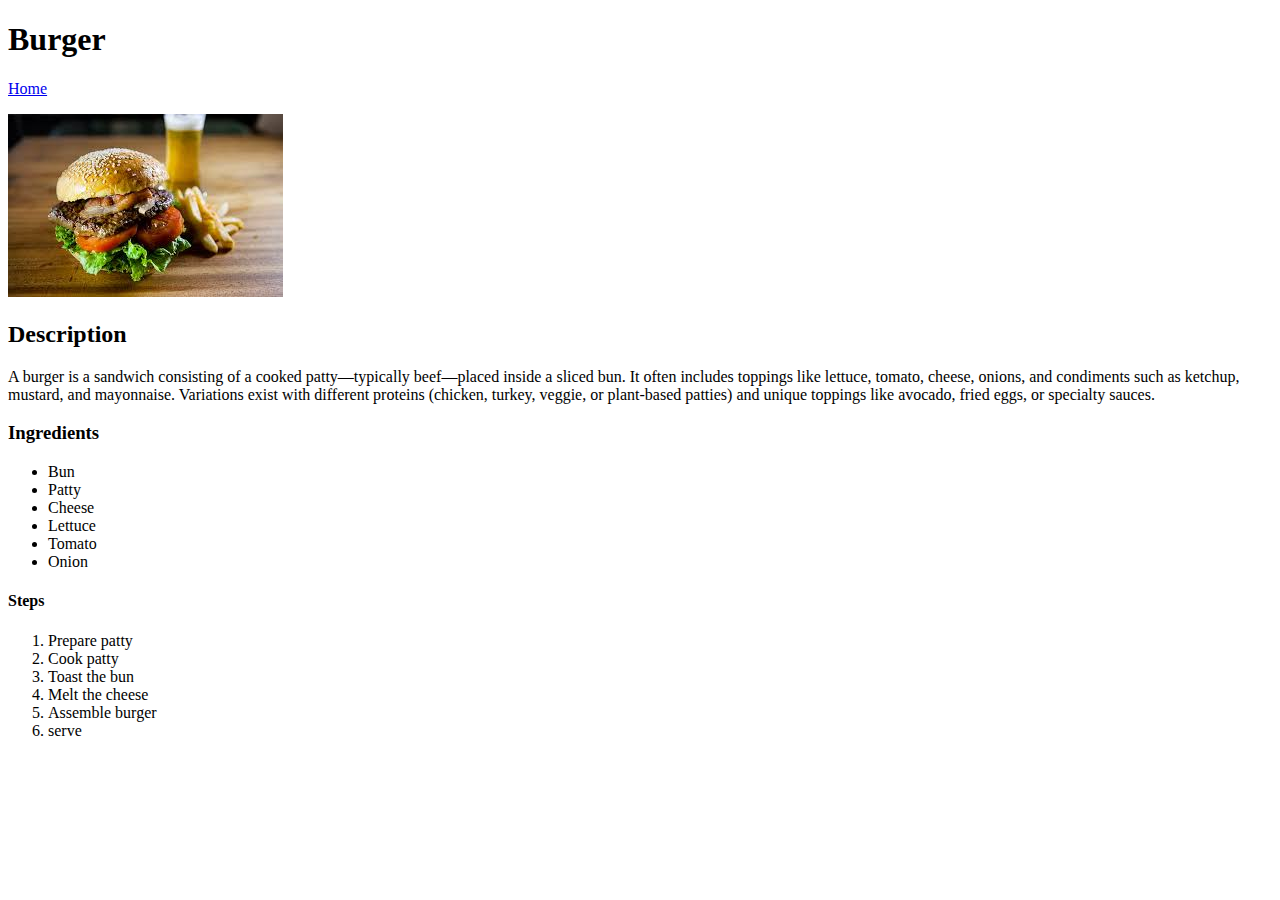
==== recipes/burger.html @ 74bfeea5 "create recipes" ====
<!DOCTYPE html>
<html lang="en">
<head>
    <meta charset="UTF-8">
    <meta name="viewport" content="width=device-width, initial-scale=1.0">
    <title>Burger Recipe</title>
</head>
<body>
    <h1>Burger</h1>
    <a href="../index.html">Home</a>
    <p></p>
    <img src="../img/burger.png" alt="Picture of burger">
    

    <h2>Description</h2>
    <p>
        A burger is a sandwich consisting of a cooked patty—typically beef—placed inside a sliced bun. It often includes toppings like lettuce, tomato, cheese, onions, and condiments such as ketchup, mustard, and mayonnaise. Variations exist with different proteins (chicken, turkey, veggie, or plant-based patties) and unique toppings like avocado, fried eggs, or specialty sauces.
    </p>

    <h3>Ingredients</h3>
    <ul>
        <li>Bun</li>
        <li>Patty</li>
        <li>Cheese</li>
        <li>Lettuce</li>
        <li>Tomato</li>
        <li>Onion</li>
    </ul>
    <h4>Steps</h4>
    <ol>
        <li>Prepare patty</li>
        <li>Cook patty</li>
        <li>Toast the bun</li>
        <li>Melt the cheese</li>
        <li>Assemble burger</li>
        <li>serve</li>
    </ol>
</body>
</html>
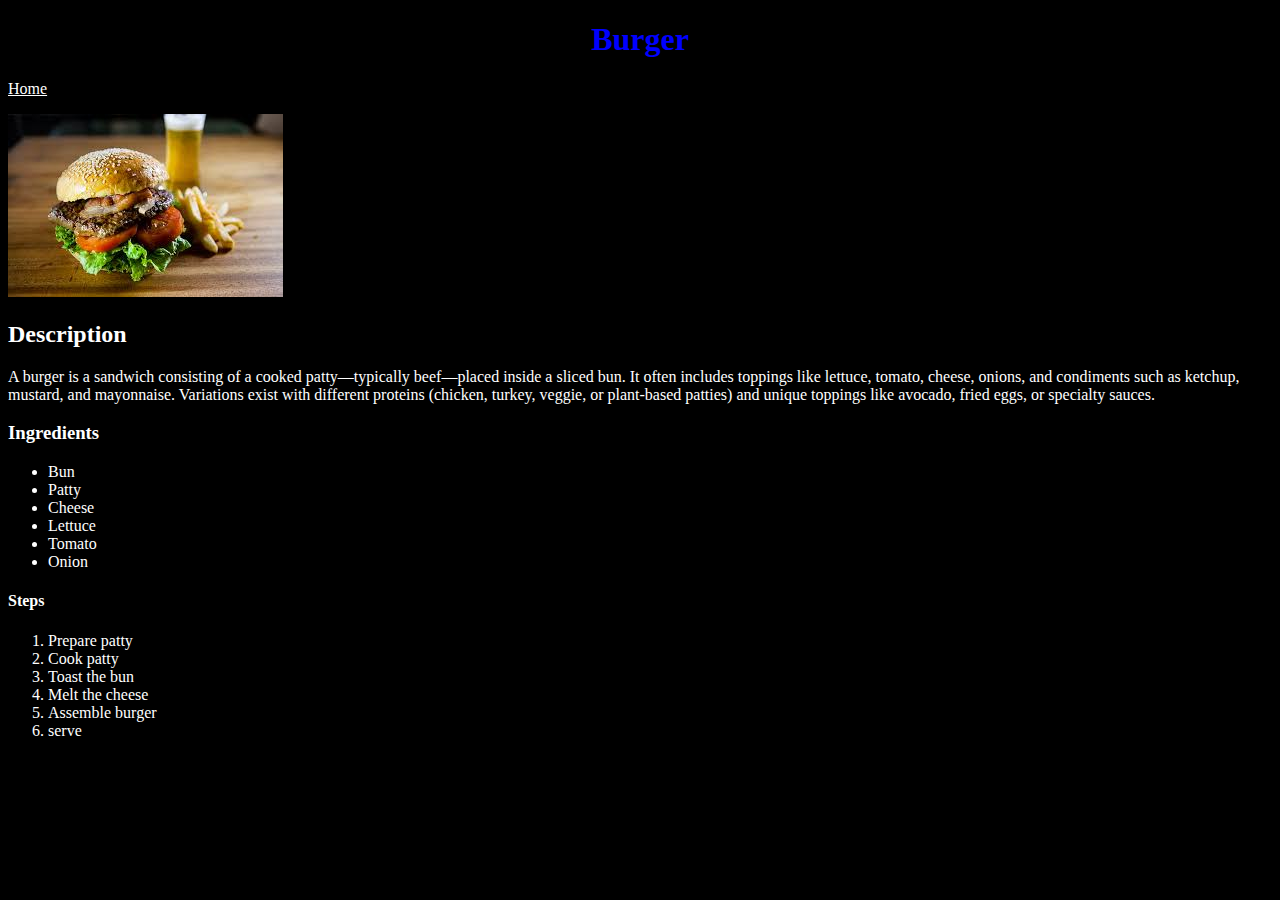
==== commit 8c40dfce: "add CSS" ====
--- a/recipes/burger.html
+++ b/recipes/burger.html
@@ -5,9 +5,11 @@
     <meta name="viewport" content="width=device-width, initial-scale=1.0">
     <title>Burger Recipe</title>
 </head>
+<link rel="stylesheet" href="../styles.css">
 <body>
     <h1>Burger</h1>
-    <a href="../index.html">Home</a>
+    <div><a class="home" href="../index.html">Home</a></div>
+    
     <p></p>
     <img src="../img/burger.png" alt="Picture of burger">
     
--- a/styles.css
+++ b/styles.css
@@ -0,0 +1,37 @@
+* {
+    font-family: 'Times New Roman', sans-serif;
+    background-color: rgb(0, 0, 0);
+    color: white;
+}
+h1 {
+    color: blue;
+    text-align: center;
+}
+
+.index {
+    font-size: 20px;
+    
+    
+}
+.index li {
+    padding-bottom: 20px;
+}
+
+.burger {
+    color: brown;
+}
+.pizza {
+    color: red;
+}
+.salad {
+    color: green;
+}
+
+.home {
+    text-align: center;
+}
+
+.home a {
+    color: blue;
+}
+
